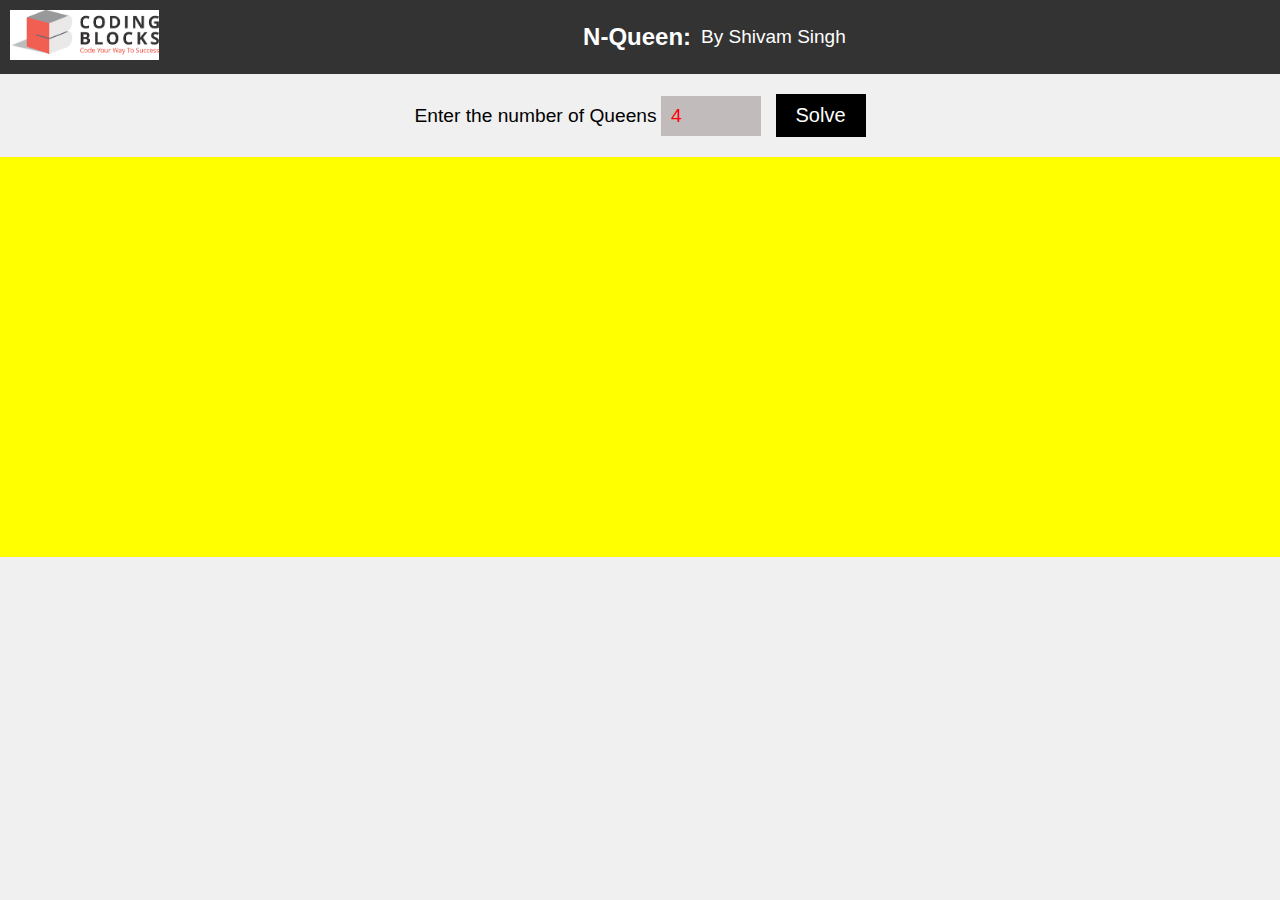
==== N-Queen-Day1/index.html @ 5a4dd966 "header and main section done" ====
<!DOCTYPE html>
<html lang="en">

<head>
    <meta charset="UTF-8">
    <meta name="viewport" content="width=device-width, initial-scale=1.0">
    <title>N- Queen Game</title>

    <link rel="stylesheet" href="styles.css">
</head>

<body>
    <header class="navbar">
        <div class="logo">
            <img src="./img/CB_logo.png" alt="logo not found">
        </div>
        <div class="content">
            <h1>N-Queen:</h1>
            <p>By Shivam Singh</p>
        </div>
    </header>
    <main class="container">
        <div class="fields">
            <label for="num">Enter the number of Queens</label>
            <input type="number" id="num" min="1" value="4">
            <button>Solve</button>
        </div>

        <div id="result"></div>
    </main>

    </header>
</body>

</html>
---- N-Queen-Day1/styles.css ----
*{
    padding: 0;
    margin: 0;
    box-sizing: border-box;
}

body{
    background-color: #f0f0f0;
    font-family: 'Anton', sans-serif;
    text-align: center;
}

.navbar{
    background-color: #333;
    color: #fff;
    display: flex;
    align-items: center;
    padding: 10px;
}

.navbar .logo img{
    height: 50px;
    width: auto;
}

.navbar .content{
    flex: 1;
    display: flex;
    justify-content: center;
    align-items: center;

}

.navbar h1{
    font-size: 24px;
    margin: 0;
}

.navbar p{
    font-size: 19px;
    margin-left: 10px;
}

/* Main continer styling: */

.container{
    margin-top: 20px;
}

.fields{
    margin-bottom: 20px;
}

.fields label{
    font-size: 1.2rem;
}

.fields input[type="number"]{
    width: 100px;
    height: 40px;
    font-size: 1.2em;
    color: red;
    background-color: rgb(193, 187, 187);
    border: none;
    padding: 0 10px;
}

.fields button{
    padding: 10px 20px;
    font-size: 20px;
    background-color: black;
    color: white;
    border: none;
    margin-left: 10px;
    cursor: pointer;
}

#result{
    background-color: yellow;
    height: 400px;
    width: auto;
}
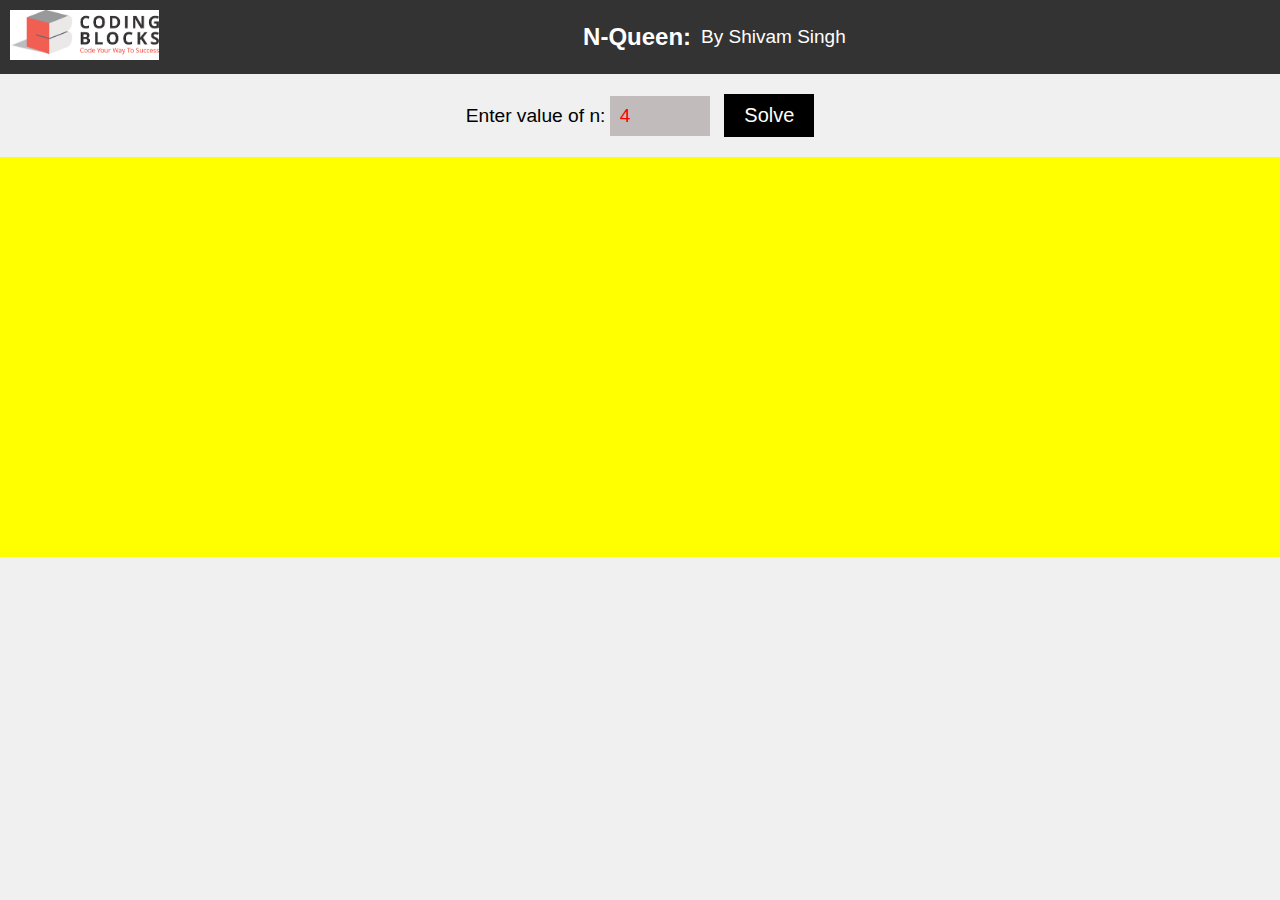
==== commit 566a3fc0: "updated 1 day class code" ====
--- a/N-Queen-Day1/index.html
+++ b/N-Queen-Day1/index.html
@@ -4,15 +4,14 @@
 <head>
     <meta charset="UTF-8">
     <meta name="viewport" content="width=device-width, initial-scale=1.0">
-    <title>N- Queen Game</title>
-
+    <title>N-Queen DEV PROJECT</title>
     <link rel="stylesheet" href="styles.css">
 </head>
 
 <body>
     <header class="navbar">
         <div class="logo">
-            <img src="./img/CB_logo.png" alt="logo not found">
+            <img src="./img/CB_logo.png" alt="img not found">
         </div>
         <div class="content">
             <h1>N-Queen:</h1>
@@ -21,15 +20,15 @@
     </header>
     <main class="container">
         <div class="fields">
-            <label for="num">Enter the number of Queens</label>
-            <input type="number" id="num" min="1" value="4">
-            <button>Solve</button>
+            <label for="n">Enter value of n:</label>
+            <input type="number" id="n" min="1" value="4">
+            <button onclick="solveNQueen()">Solve</button>
         </div>
 
         <div id="result"></div>
     </main>
 
-    </header>
+    <script src="script.js"></script>
 </body>
 
 </html>